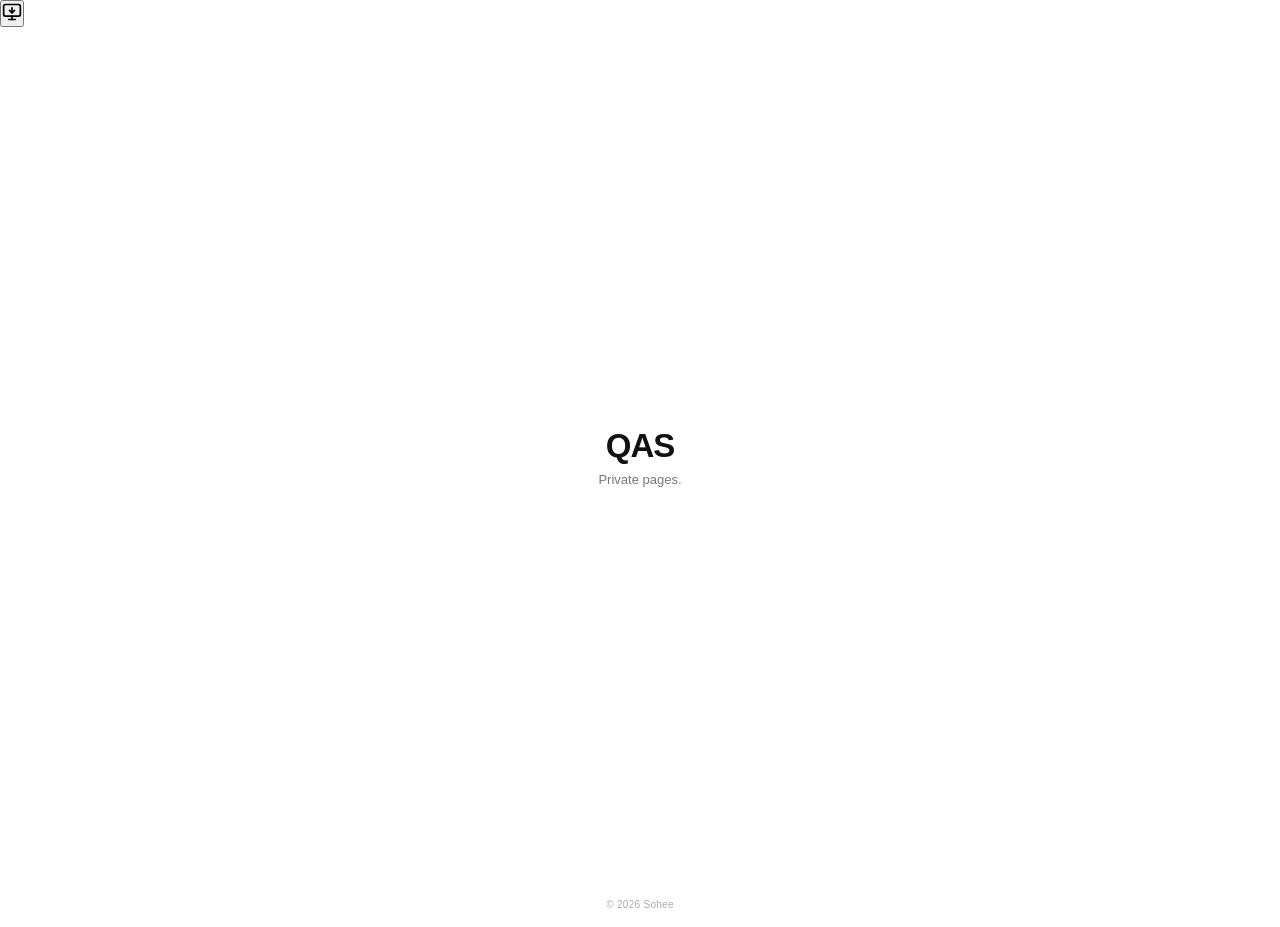
==== index.html @ a0715547 "Update index.html 추가 PWA" ====
<!DOCTYPE html>
<html lang="ko">
<head>
  <meta charset="UTF-8" />
  <meta name="viewport" content="width=device-width, initial-scale=1.0" />

  <title>QAS</title>

<link rel="stylesheet" href="/style.css" />
  

  <link rel="manifest" href="/manifest.json">
<meta name="theme-color" content="#ffffff">
<link rel="apple-touch-icon" href="/icons/icon-192.png">
  
</head>
<body>

<header class="top-bar">

  <button
    id="installButton"
    class="install-button">

    <svg xmlns="http://www.w3.org/2000/svg"
      width="20"
      height="20"
      viewBox="0 0 24 24"
      fill="none"
      stroke="currentColor"
      stroke-width="2"
      stroke-linecap="round"
      stroke-linejoin="round">

      <path d="M12 13V7"/>
      <path d="m15 10-3 3-3-3"/>
      <rect width="20" height="14" x="2" y="3" rx="2"/>
      <path d="M12 17v4"/>
      <path d="M8 21h8"/>

    </svg>

  </button>

</header>
  
  <!-- 메인 화면 -->
  <main class="main-screen" id="mainScreen">

    <div class="main-content">

      <h1>QAS</h1>
      <p>
         Private pages.
      </p>
    </div>
<!-- 하단 텍스트 -->
<div class="bottom-text">
  <span>© 2026 Sohee</span>
</div>


  
  </main>

  <script src="/script.js"></script>
</body>
</html>
---- style.css ----
* {
  margin: 0;
  padding: 0;
  box-sizing: border-box;
}

body {
  user-select: none;
  width: 100%;
  height: 100%;
  min-height: 100dvh;
  overflow: hidden;
  overflow-x: hidden;
  background: #ffffff;
  margin: 0;
  overscroll-behavior: none;
  font-family: -apple-system, BlinkMacSystemFont, "Pretendard", sans-serif;
}

/* 페이지 첫 등장 */
@keyframes pageFadeIn {
  from {
    opacity: 0;
  }

  to {
    opacity: 1;
  }
}

.logo-container {
  position: fixed;
  inset: 0;

  display: flex;
  justify-content: center;
  align-items: center;

  z-index: 10;

  transition:
    opacity 0.9s ease,
    transform 0.9s ease,
    filter 0.9s ease;
}

.logo {
  width: 52vw;
  max-width: 200px;
  min-width: 120px;

  cursor: pointer;

  user-select: none;
  -webkit-user-drag: none;

  animation: floating 4s ease-in-out infinite;
}

@keyframes floating {

  0% {
    transform: translateY(0px);
  }

  50% {
    transform: translateY(-12px);
  }

  100% {
    transform: translateY(0px);
  }
}

.logo-container.hide {
  opacity: 0;

  transform:
    scale(1.25)
    rotate(8deg);

  filter: blur(14px);

  pointer-events: none;
}

.main-screen {
  width: 100%;
  height: 100dvh;

  display: flex;
  justify-content: center;
  align-items: center;

  padding: 24px;

  opacity: 0;
  transform: translateY(20px);

  transition:
    opacity 0.7s ease,
    transform 0.7s ease;
}

.main-screen.show {
  opacity: 1;
  transform: translateY(0);
}

.main-content {
  text-align: center;
}

.main-content h1 {
  font-size: 33px;
  font-weight: 700;
  letter-spacing: -1px;

  margin-bottom: 5px;

  color: #111111;
}

.main-content p {
  font-size: 13px;
  line-height: 1.6;

  color: #777777;

  margin-bottom: 36px;
}


@media (max-width: 480px) {

  .logo {
    width: 62vw;
    max-width: 200px;
  }

  .main-content h1 {
    font-size: 42px;
  }

  .main-content p {
    font-size: 15px;
  }

}

.bottom-text {
  position: fixed;

  left: 0;
  right: 0;
  bottom: 0;

  height: 45px;

  display: flex;
  justify-content: center;
  align-items: center;

  background: #ffffff;

  z-index: 9999;
}

.bottom-text span {
  font-size: 10px;
  color: #aaaaaa;
  letter-spacing: 0.3px;
}

@keyframes mainUp {
  from {
    opacity: 0;
    transform: translateY(24px);
  }

  to {
    opacity: 1;
    transform: translateY(0);
  }
}
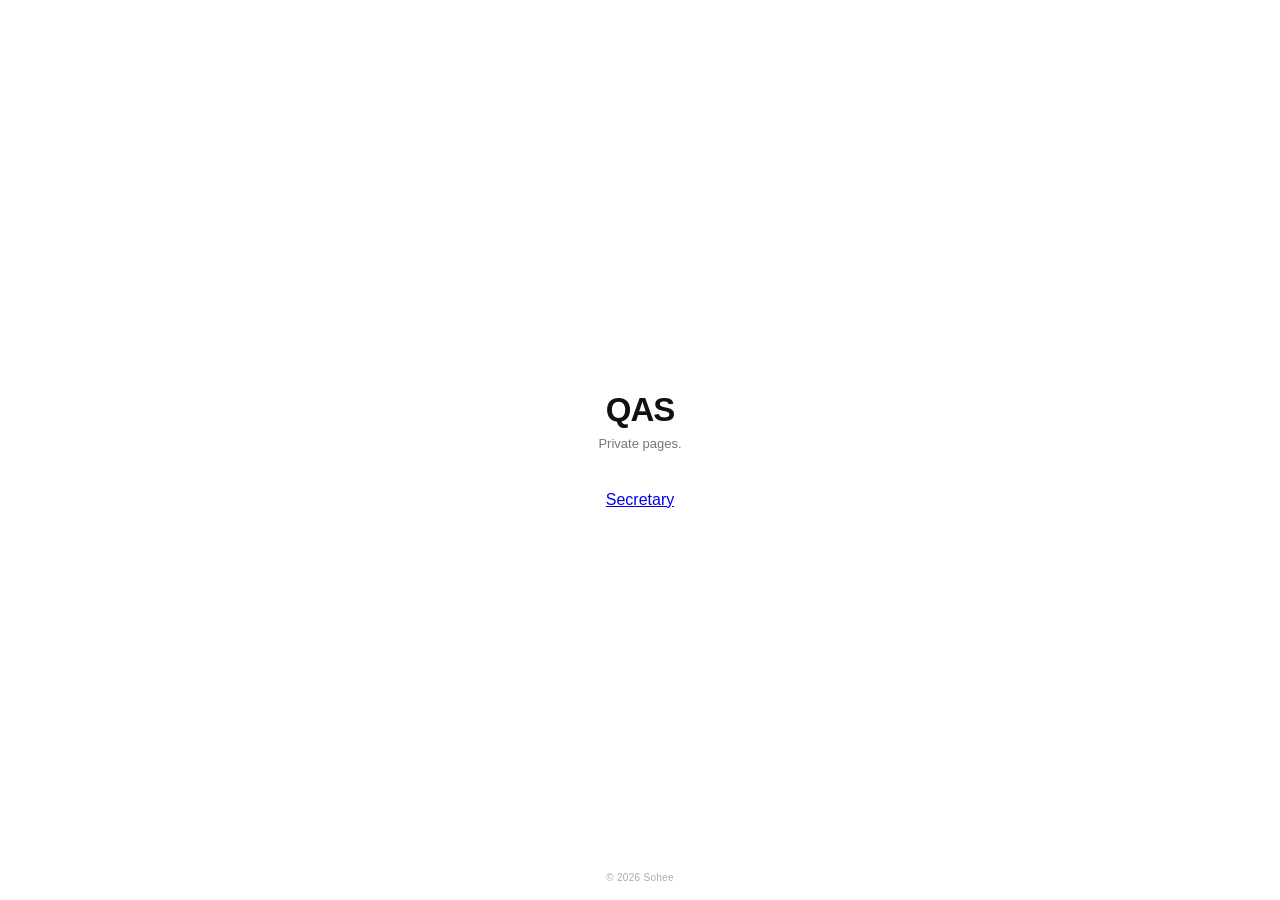
==== commit bbca3e12: "Update index.html 링크 추가" ====
--- a/index.html
+++ b/index.html
@@ -53,6 +53,14 @@
       <p>
          Private pages.
       </p>
+
+    <div class="meeting-links">
+  <a href="/s/">
+    Secretary
+  </a>
+</div>
+
+      
     </div>
 <!-- 하단 텍스트 -->
 <div class="bottom-text">
--- a/style.css
+++ b/style.css
@@ -183,3 +183,47 @@
     transform: translateY(0);
   }
 }
+.top-bar {
+
+  position: fixed;
+
+  top: 0;
+  right: 0;
+
+  padding: 15px;
+
+  z-index: 9999;
+
+}
+
+.install-button {
+
+  display: none;
+
+  width: 30px;
+  height: 30px;
+
+  border: none;
+  border-radius: 10px;
+
+  background: rgba(255,255,255,0.55);
+
+  color: #777777;
+
+  cursor: pointer;
+
+  justify-content: center;
+  align-items: center;
+
+  backdrop-filter: blur(14px);
+  -webkit-backdrop-filter: blur(14px);
+
+  transition: 0.2s;
+
+}
+
+.install-button:active {
+
+  transform: scale(0.96);
+
+}
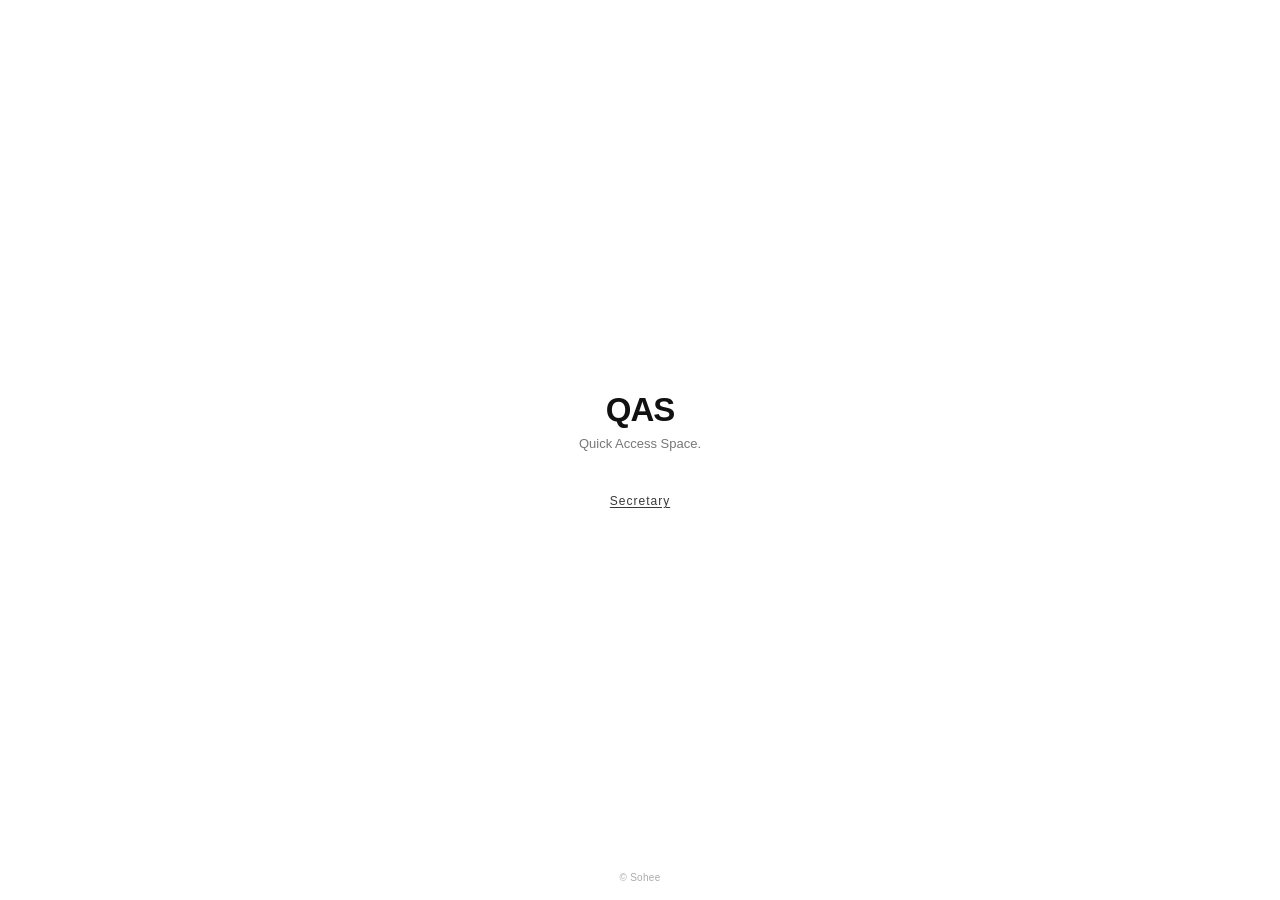
==== commit e4523473: "Update index.html 텍스트 변경" ====
--- a/index.html
+++ b/index.html
@@ -51,7 +51,7 @@
 
       <h1>QAS</h1>
       <p>
-         Private pages.
+         Quick Access Space.
       </p>
 
     <div class="meeting-links">
@@ -64,7 +64,7 @@
     </div>
 <!-- 하단 텍스트 -->
 <div class="bottom-text">
-  <span>© 2026 Sohee</span>
+  <span>© Sohee</span>
 </div>
 
 
--- a/style.css
+++ b/style.css
@@ -225,5 +225,25 @@
 .install-button:active {
 
   transform: scale(0.96);
-
-}
+}
+
+.meeting-links {
+  margin-top: 8px;
+}
+
+.meeting-links a {
+  font-size: 12px;
+
+  letter-spacing: 1px;
+
+  color: #393939;
+
+  padding: 0 20px;
+
+  text-decoration: underline;
+  text-underline-offset: 1.5px;
+}
+
+.meeting-links a:hover {
+  opacity: 0.7;
+}
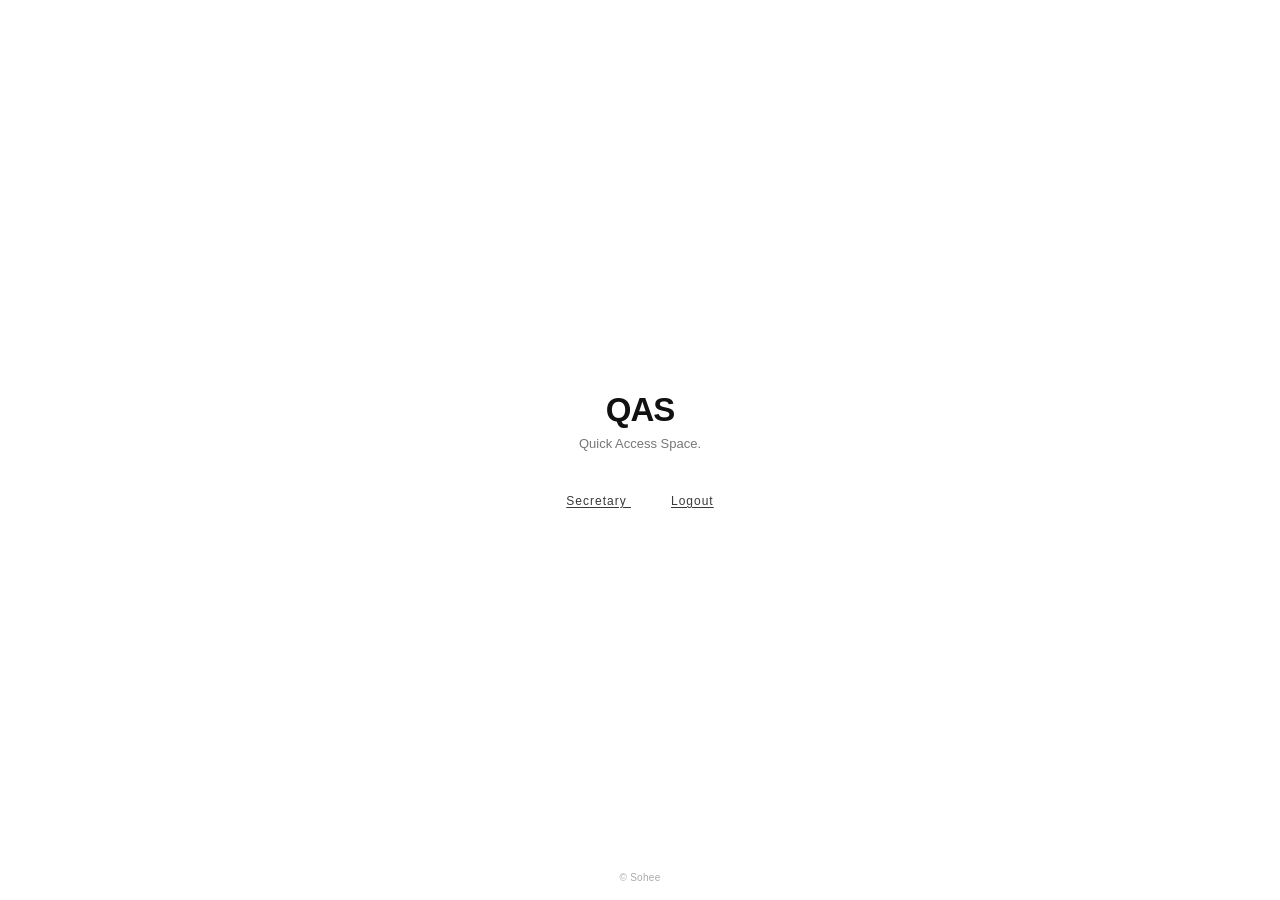
==== commit 869b4d1c: "Update index.html 로그아웃 추가" ====
--- a/index.html
+++ b/index.html
@@ -58,6 +58,11 @@
   <a href="/s/">
     Secretary
   </a>
+
+  <a href="/cdn-cgi/access/logout" id="logoutLink" class="logout-link" >
+    Logout
+  </a>
+      
 </div>
 
       
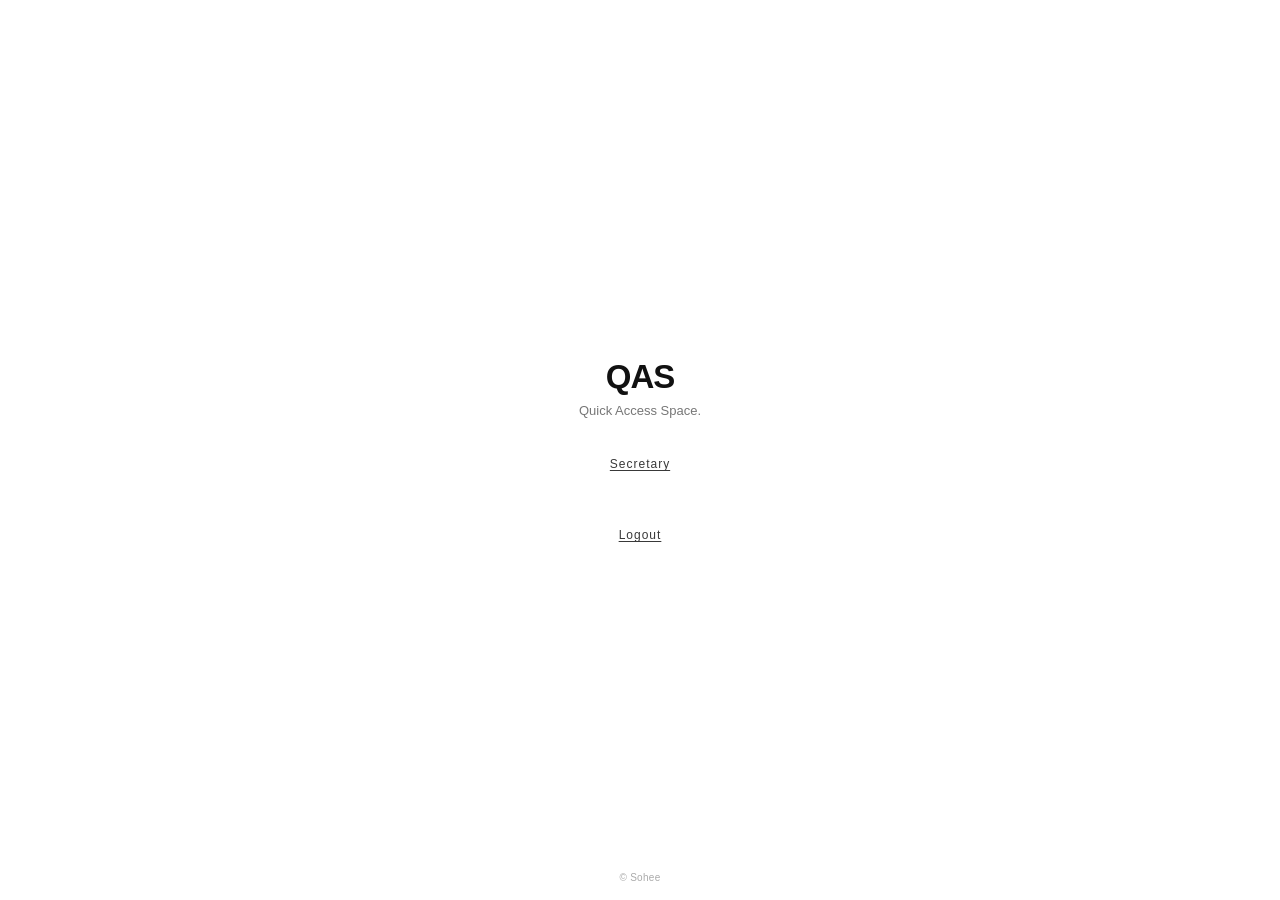
==== commit d3aec213: "Update index.html" ====
--- a/index.html
+++ b/index.html
@@ -59,6 +59,8 @@
     Secretary
   </a>
 
+  <br>
+      
   <a href="/cdn-cgi/access/logout" id="logoutLink" class="logout-link" >
     Logout
   </a>
--- a/style.css
+++ b/style.css
@@ -229,6 +229,12 @@
 
 .meeting-links {
   margin-top: 8px;
+
+  display: flex;
+  flex-direction: column;
+  align-items: center;
+
+  gap: 13px;
 }
 
 .meeting-links a {
@@ -247,3 +253,12 @@
 .meeting-links a:hover {
   opacity: 0.7;
 }
+
+.logout-link {
+  color: #c85a5a; !important;
+  margin-top: 13px;
+}
+
+.logout-link:hover {
+  opacity: 0.7;
+}
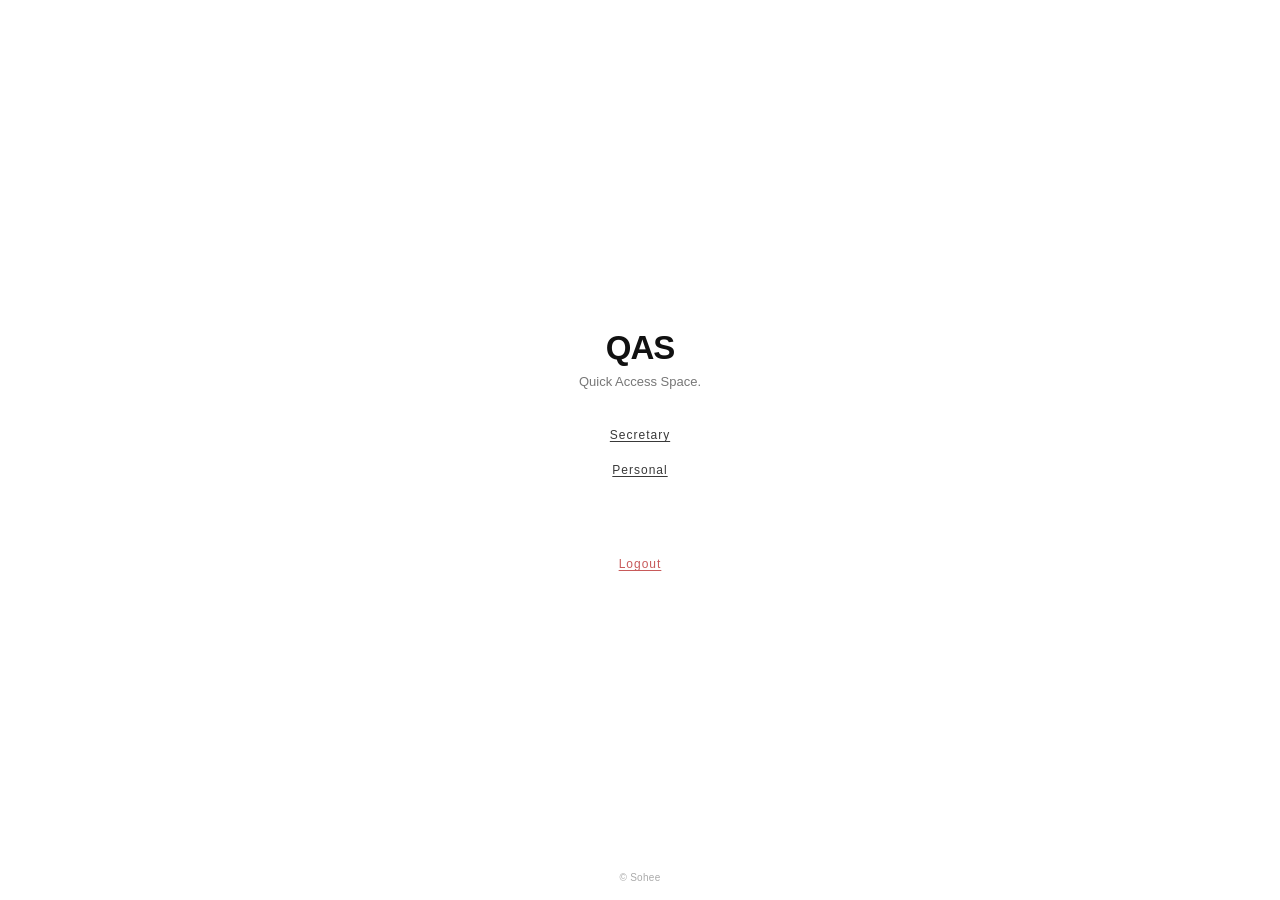
==== commit 10754a3a: "Update index.html" ====
--- a/index.html
+++ b/index.html
@@ -59,7 +59,12 @@
     Secretary
   </a>
 
-  <br>
+    <div class="meeting-links">
+  <a href="/p/">
+    Personal
+  </a>
+
+  <br><br><br>
       
   <a href="/cdn-cgi/access/logout" id="logoutLink" class="logout-link" >
     Logout
--- a/style.css
+++ b/style.css
@@ -254,9 +254,8 @@
   opacity: 0.7;
 }
 
-.logout-link {
-  color: #c85a5a; !important;
-  margin-top: 13px;
+.meeting-links a.logout-link {
+  color: #c85a5a;
 }
 
 .logout-link:hover {
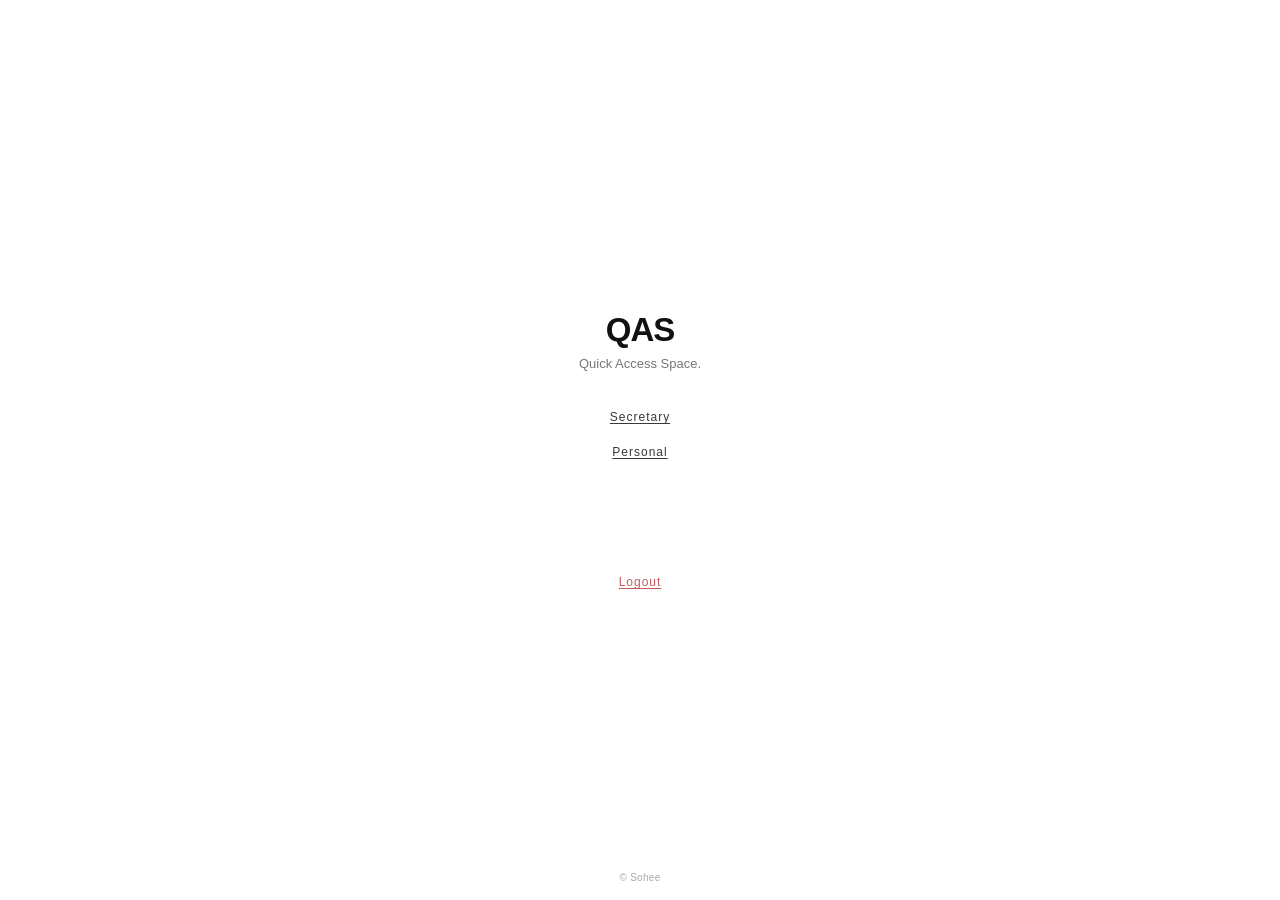
==== commit d1bc35a7: "Update index.html" ====
--- a/index.html
+++ b/index.html
@@ -64,7 +64,7 @@
     Personal
   </a>
 
-  <br><br><br>
+  <br><br><br><br><br>
       
   <a href="/cdn-cgi/access/logout" id="logoutLink" class="logout-link" >
     Logout
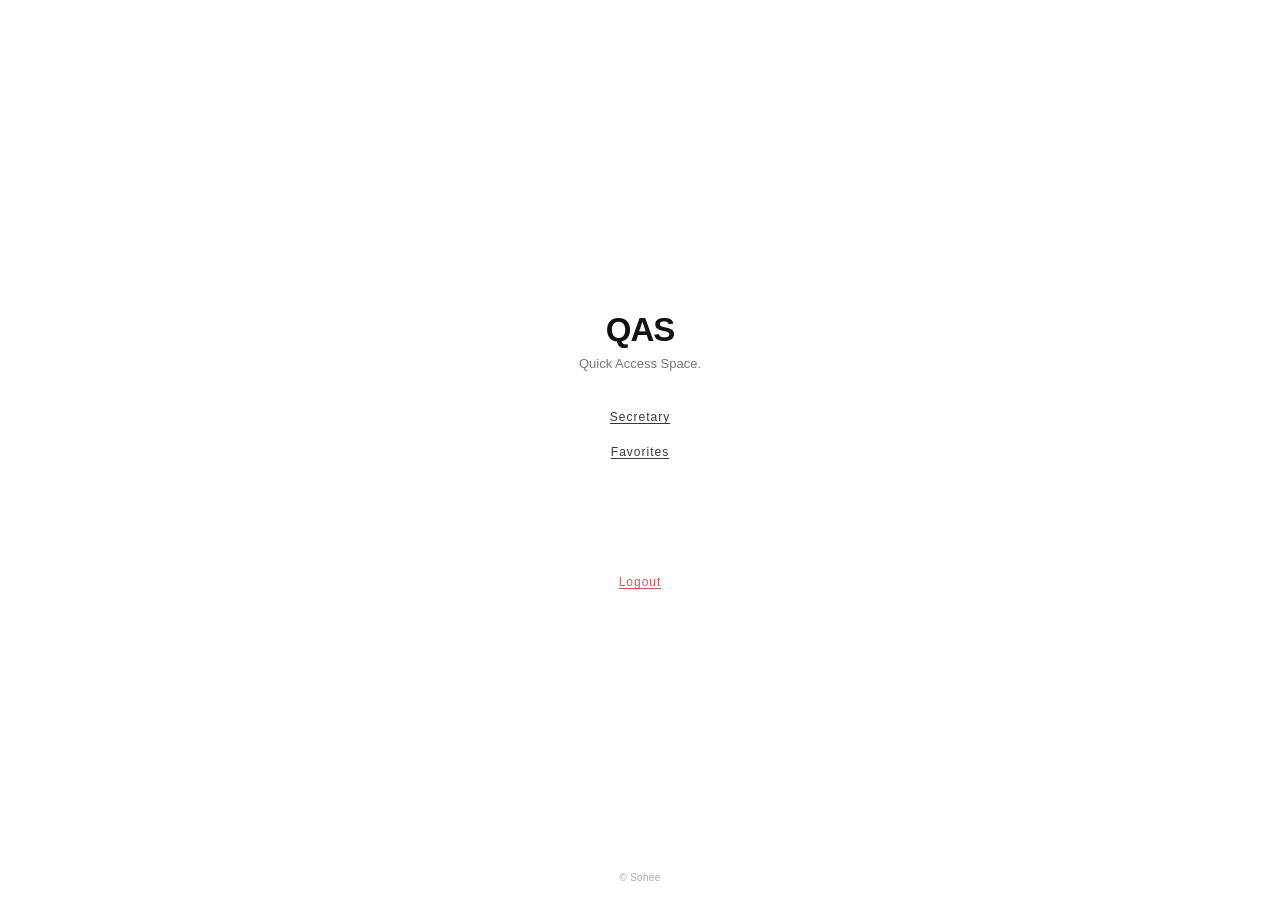
==== commit 1143c4b7: "Update index.html" ====
--- a/index.html
+++ b/index.html
@@ -60,8 +60,8 @@
   </a>
 
     <div class="meeting-links">
-  <a href="/p/">
-    Personal
+  <a href="/Favorites/">
+    Favorites
   </a>
 
   <br><br><br><br><br>
--- a/style.css
+++ b/style.css
@@ -261,3 +261,19 @@
 .logout-link:hover {
   opacity: 0.7;
 }
+
+.search-target {
+  animation: searchFlash 1.5s ease;
+}
+
+@keyframes searchFlash {
+  0% {
+    background: #fff3a0;
+  }
+  50% {
+    background: #ffe066;
+  }
+  100% {
+    background: transparent;
+  }
+}
